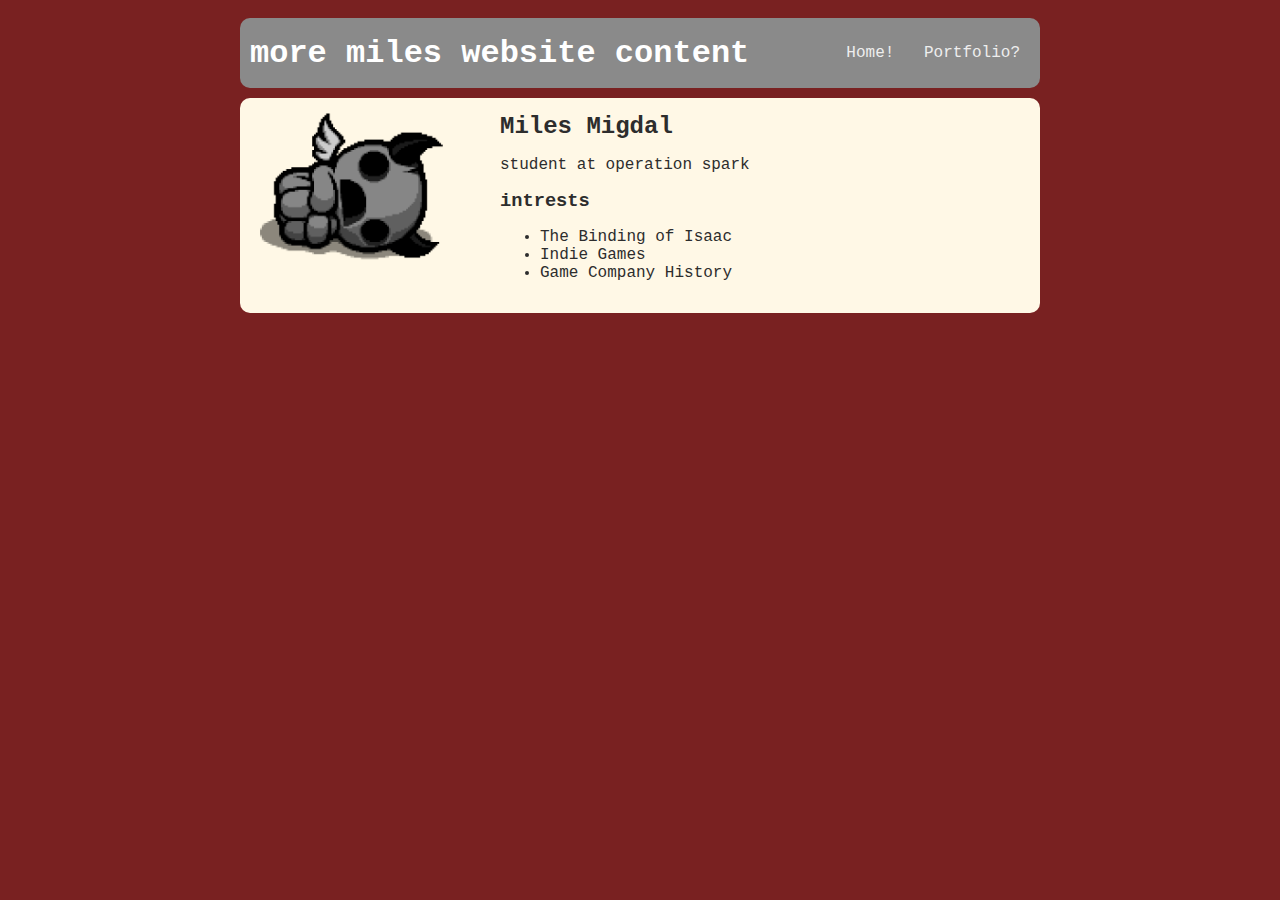
==== index.html @ 65f6f598 "add index.html and css files" ====
<html>
  <head>
    <title>Miles's website!</title>
    <link rel="stylesheet" href="style.css" />
  </head>
  <body>
    <!-- all content goes here -->
    <div id="all-contents">
      <nav>
        <h1>more miles website content</h1>
        <ul id="nav-ul">
          <li class="nav-li"><a href="index.html"> Home!</a></li>
          <li class="nav-li"><a href="portfolio.html"> Portfolio? </a></li>
        </ul>
      </nav>
      <main>
        <!-- sidebar section -->
        <div class="sidebar">
          <img
            class="sidebar-img"
            src="./project-instructions/img/Screen Shot 2024-10-16 at 5.13.03 PM.png"
          />
        </div>
        <div class="content">
          <h2>Miles Migdal</h2>
          <p>student at operation spark</p>
          <!-- intrests section -->
          <div id="intrerests">
            <h3>intrests</h3>
            <ul>
              <li>The Binding of Isaac</li>
              <li>Indie Games</li>
              <li>Game Company History</li>
            </ul>
          </div>
        </div>
      </main>
    </div>
  </body>
</html>
---- style.css ----
body {
    background: rgb(121, 33, 33);
    color: rgb(45, 45, 45);
    padding: 10px;
    font-family: 'Courier New', Courier, monospace;
}
#all-contents {
  max-width: 800px;
    margin: auto;
}

/* navigation menu */
nav {
    background: rgb(138, 138, 138);
   margin: 0 auto;
   margin-bottom: 10px;
    display: flex;
    padding: 10px;
    border-radius: 10px;
}
h1 {
    display: flex;
    align-items: center;
    color: rgb(255, 255, 255);
    flex: 1;
    margin: 0;
}
#nav-ul {
    list-style-image: none;
}
.nav-li {
    display: inline-block;
    padding: 0 10px;
}
a {
    text-decoration: none;
    color: #eeeeee;
}

/* main container area beneath menu */
main {
    background: rgb(255, 248, 230);
    display: flex;
    border-radius: 10px;
}
.sidebar {
    margin-right: 25px;
    padding: 10px;
}
.sidebar-img {
    width: 200px;
}
.content {
    flex: 1;
    padding: 15px;
}

/* portfolio styles */
.content h1 {
    color: black;
}

#portfolio {
    list-style-type: none;
    padding-left: 0;
}

#portfolio li {
    background: rgb(138, 138, 138);
    padding: 10px;
    border-radius: 10px;
    margin-bottom: 10px;
}

#portfolio li:hover {
    background: #434343;
}

#portfolio a {
    text-decoration: none;
    color: #ffffff;
}
#interests {
    border: 4px silver ridge;
    padding: 8px;
}
h2, h3 {
    margin: 0px;
}
#text {
    color: rgb(20, 0, 0);
}
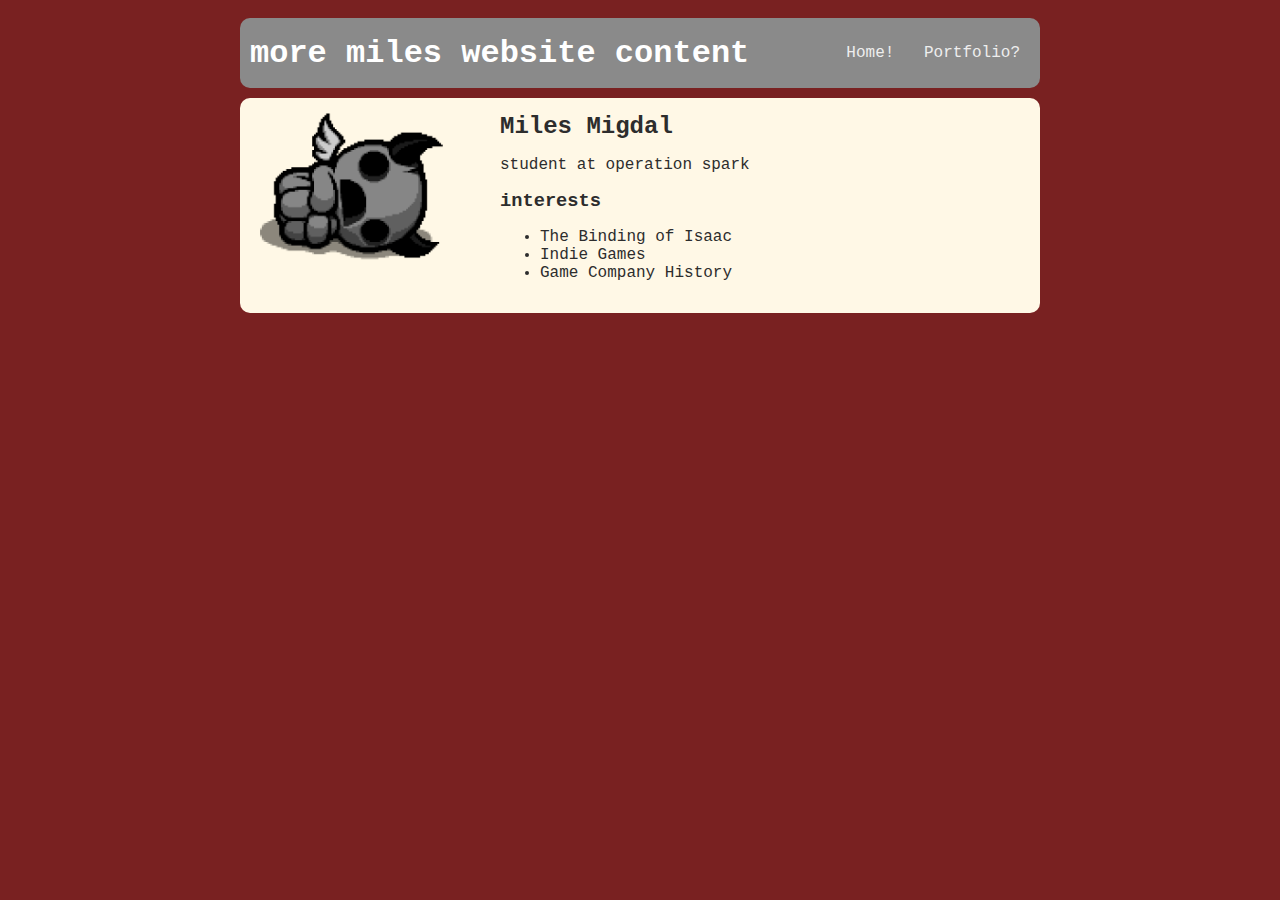
==== commit d4b79fe5: "fixing html" ====
--- a/index.html
+++ b/index.html
@@ -26,7 +26,7 @@
           <p>student at operation spark</p>
           <!-- intrests section -->
           <div id="intrerests">
-            <h3>intrests</h3>
+            <h3>interests</h3>
             <ul>
               <li>The Binding of Isaac</li>
               <li>Indie Games</li>
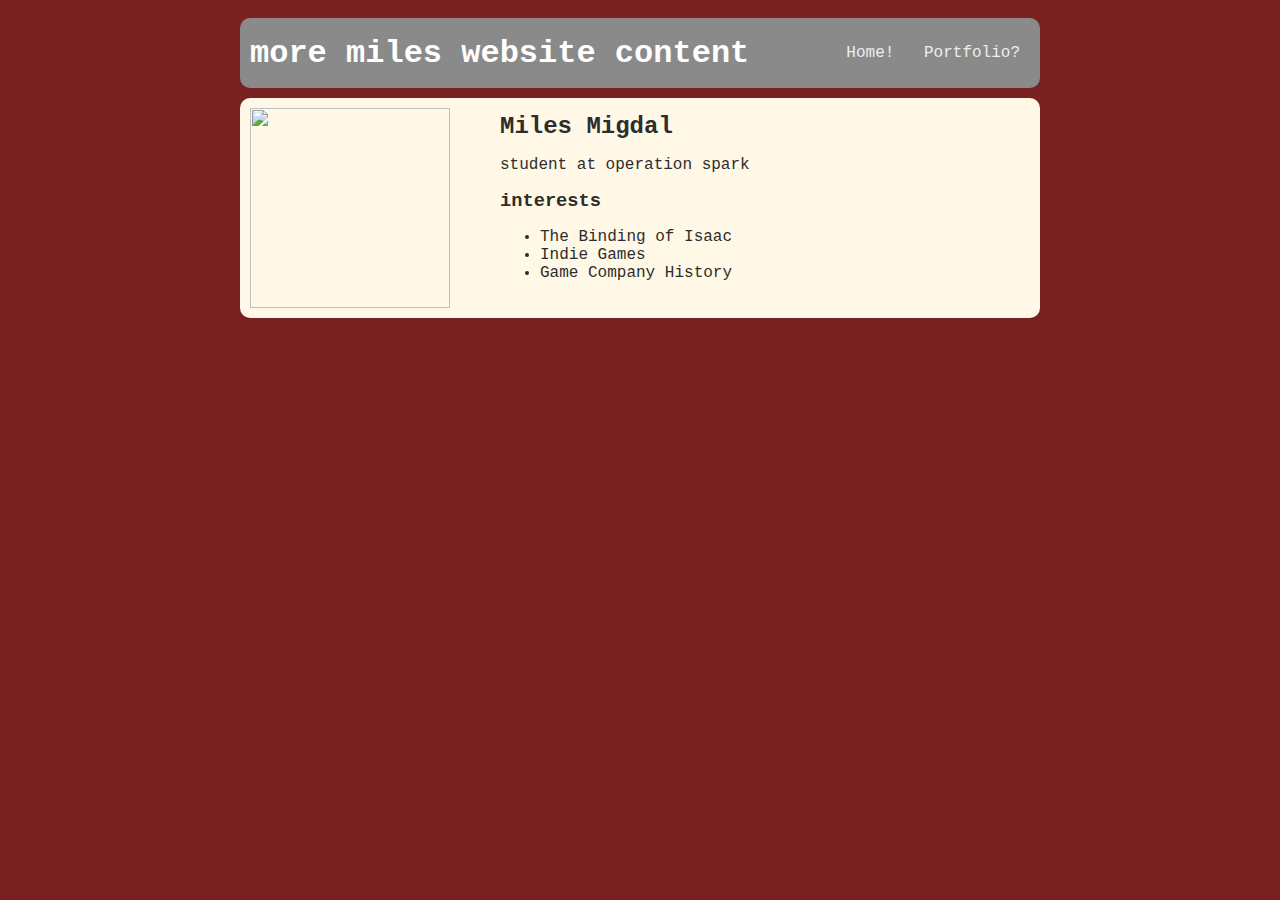
==== commit a02951dc: "saving data shapes" ====
--- a/index.html
+++ b/index.html
@@ -32,6 +32,7 @@
               <li>Indie Games</li>
               <li>Game Company History</li>
             </ul>
+            
           </div>
         </div>
       </main>
